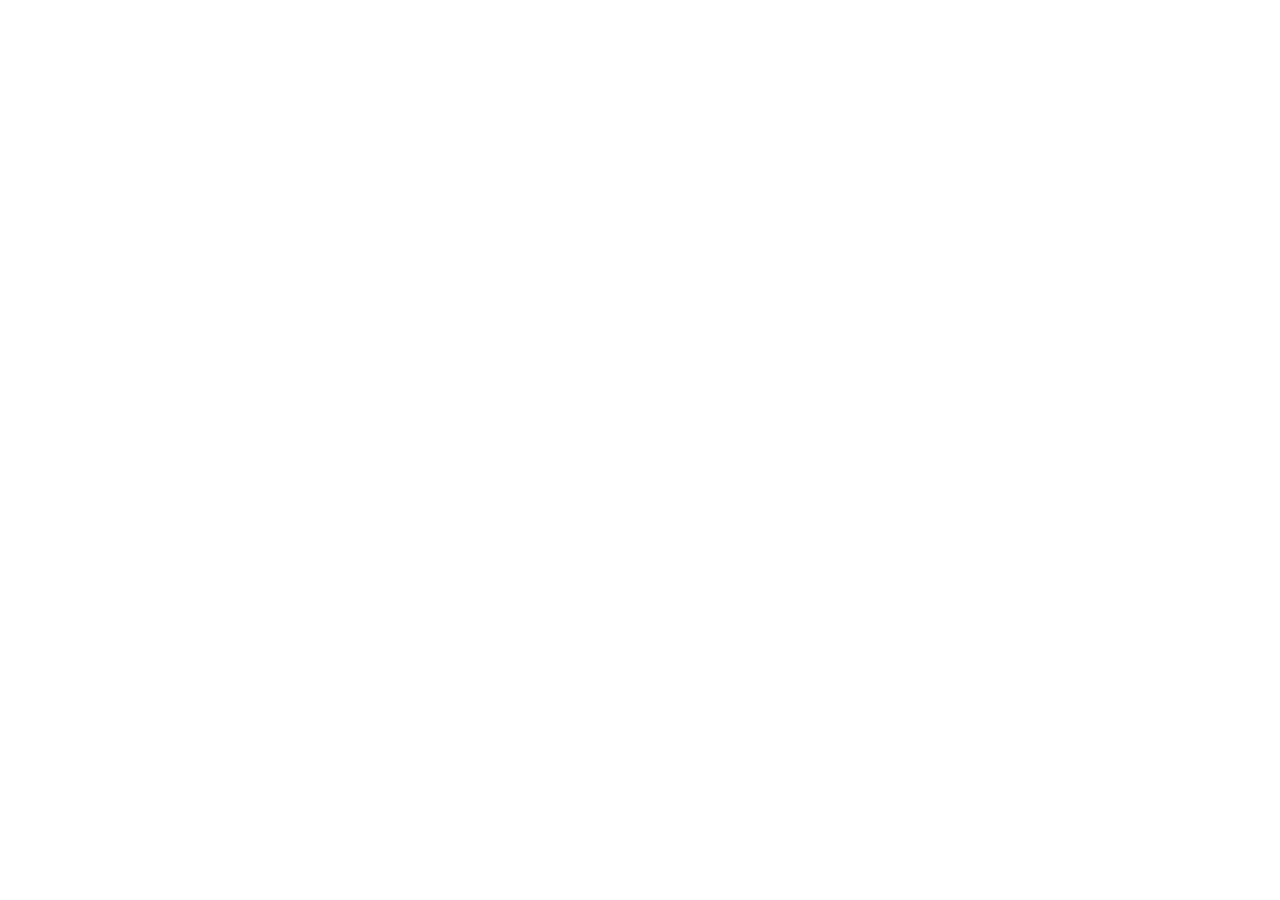
==== exam.html @ d1ebcfd4 "v10: +208 questions in part 1, topic order, remove/restore/move, results PDF, solutions on/off per e" ====
<!-- © 2026 Rzgar Saeed — Rawen Group. All rights reserved. -->
<!doctype html>
<html lang="ckb" dir="rtl" data-theme="light">
<head>
<meta charset="utf-8">
<meta name="viewport" content="width=device-width,initial-scale=1,viewport-fit=cover">
<meta name="theme-color" content="#173a8c">
<meta name="robots" content="noindex,nofollow">
<title>ئەسیلە — بانکی پرسیار</title>
<link rel="icon" type="image/png" sizes="32x32" href="icons/favicon-32.png">
<link rel="apple-touch-icon" href="icons/apple-touch-icon.png">
<link rel="stylesheet" href="s.c87c3e76.css">
<link rel="stylesheet" href="e.e4f2ff12.css">
</head>
<body>
<div id="app"></div>
<div id="toast"></div>
<script defer src="k.4881bfc9.js"></script>
<script defer src="x.ae0a0d28.js"></script>
</body>
</html>
---- s.c87c3e76.css ----
@font-face{font-family:"VazirK";font-style:normal;font-weight:400;font-display:swap;src:url([data-uri]) format("woff2")}
@font-face{font-family:"VazirK";font-style:normal;font-weight:700;font-display:swap;src:url([data-uri]) format("woff2")}

@font-face{font-family:KaTeX_AMS;font-style:normal;font-weight:400;src:url([data-uri]) format("woff2")}@font-face{font-family:KaTeX_Main;font-style:normal;font-weight:700;src:url([data-uri]) format("woff2")}@font-face{font-family:KaTeX_Main;font-style:italic;font-weight:400;src:url([data-uri]) format("woff2")}@font-face{font-family:KaTeX_Main;font-style:normal;font-weight:400;src:url([data-uri]) format("woff2")}@font-face{font-family:KaTeX_Math;font-style:italic;font-weight:400;src:url([data-uri]) format("woff2")}@font-face{font-family:KaTeX_Size1;font-style:normal;font-weight:400;src:url([data-uri]) format("woff2")}@font-face{font-family:KaTeX_Size2;font-style:normal;font-weight:400;src:url([data-uri]) format("woff2")}.katex{font:normal 1.21em KaTeX_Main,Times New Roman,serif;line-height:1.2;text-indent:0;text-rendering:auto}.katex *{-ms-high-contrast-adjust:none!important;border-color:currentColor}.katex .katex-version:after{content:"0.16.11"}.katex .katex-mathml{clip:rect(1px,1px,1px,1px);border:0;height:1px;overflow:hidden;padding:0;position:absolute;width:1px}.katex .katex-html>.newline{display:block}.katex .base{position:relative;white-space:nowrap;width:-webkit-min-content;width:-moz-min-content;width:min-content}.katex .base,.katex .strut{display:inline-block}.katex .textbf{font-weight:700}.katex .textit{font-style:italic}.katex .textrm{font-family:KaTeX_Main}.katex .textsf{font-family:KaTeX_SansSerif}.katex .texttt{font-family:KaTeX_Typewriter}.katex .mathnormal{font-family:KaTeX_Math;font-style:italic}.katex .mathit{font-family:KaTeX_Main;font-style:italic}.katex .mathrm{font-style:normal}.katex .mathbf{font-family:KaTeX_Main;font-weight:700}.katex .boldsymbol{font-family:KaTeX_Math;font-style:italic;font-weight:700}.katex .amsrm,.katex .mathbb,.katex .textbb{font-family:KaTeX_AMS}.katex .mathcal{font-family:KaTeX_Caligraphic}.katex .mathfrak,.katex .textfrak{font-family:KaTeX_Fraktur}.katex .mathboldfrak,.katex .textboldfrak{font-family:KaTeX_Fraktur;font-weight:700}.katex .mathtt{font-family:KaTeX_Typewriter}.katex .mathscr,.katex .textscr{font-family:KaTeX_Script}.katex .mathsf,.katex .textsf{font-family:KaTeX_SansSerif}.katex .mathboldsf,.katex .textboldsf{font-family:KaTeX_SansSerif;font-weight:700}.katex .mathitsf,.katex .textitsf{font-family:KaTeX_SansSerif;font-style:italic}.katex .mainrm{font-family:KaTeX_Main;font-style:normal}.katex .vlist-t{border-collapse:collapse;display:inline-table;table-layout:fixed}.katex .vlist-r{display:table-row}.katex .vlist{display:table-cell;position:relative;vertical-align:bottom}.katex .vlist>span{display:block;height:0;position:relative}.katex .vlist>span>span{display:inline-block}.katex .vlist>span>.pstrut{overflow:hidden;width:0}.katex .vlist-t2{margin-right:-2px}.katex .vlist-s{display:table-cell;font-size:1px;min-width:2px;vertical-align:bottom;width:2px}.katex .vbox{align-items:baseline;display:inline-flex;flex-direction:column}.katex .hbox{width:100%}.katex .hbox,.katex .thinbox{display:inline-flex;flex-direction:row}.katex .thinbox{max-width:0;width:0}.katex .msupsub{text-align:left}.katex .mfrac>span>span{text-align:center}.katex .mfrac .frac-line{border-bottom-style:solid;display:inline-block;width:100%}.katex .hdashline,.katex .hline,.katex .mfrac .frac-line,.katex .overline .overline-line,.katex .rule,.katex .underline .underline-line{min-height:1px}.katex .mspace{display:inline-block}.katex .clap,.katex .llap,.katex .rlap{position:relative;width:0}.katex .clap>.inner,.katex .llap>.inner,.katex .rlap>.inner{position:absolute}.katex .clap>.fix,.katex .llap>.fix,.katex .rlap>.fix{display:inline-block}.katex .llap>.inner{right:0}.katex .clap>.inner,.katex .rlap>.inner{left:0}.katex .clap>.inner>span{margin-left:-50%;margin-right:50%}.katex .rule{border:0 solid;display:inline-block;position:relative}.katex .hline,.katex .overline .overline-line,.katex .underline .underline-line{border-bottom-style:solid;display:inline-block;width:100%}.katex .hdashline{border-bottom-style:dashed;display:inline-block;width:100%}.katex .sqrt>.root{margin-left:.2777777778em;margin-right:-.5555555556em}.katex .fontsize-ensurer.reset-size1.size1,.katex .sizing.reset-size1.size1{font-size:1em}.katex .fontsize-ensurer.reset-size1.size2,.katex .sizing.reset-size1.size2{font-size:1.2em}.katex .fontsize-ensurer.reset-size1.size3,.katex .sizing.reset-size1.size3{font-size:1.4em}.katex .fontsize-ensurer.reset-size1.size4,.katex .sizing.reset-size1.size4{font-size:1.6em}.katex .fontsize-ensurer.reset-size1.size5,.katex .sizing.reset-size1.size5{font-size:1.8em}.katex .fontsize-ensurer.reset-size1.size6,.katex .sizing.reset-size1.size6{font-size:2em}.katex .fontsize-ensurer.reset-size1.size7,.katex .sizing.reset-size1.size7{font-size:2.4em}.katex .fontsize-ensurer.reset-size1.size8,.katex .sizing.reset-size1.size8{font-size:2.88em}.katex .fontsize-ensurer.reset-size1.size9,.katex .sizing.reset-size1.size9{font-size:3.456em}.katex .fontsize-ensurer.reset-size1.size10,.katex .sizing.reset-size1.size10{font-size:4.148em}.katex .fontsize-ensurer.reset-size1.size11,.katex .sizing.reset-size1.size11{font-size:4.976em}.katex .fontsize-ensurer.reset-size2.size1,.katex .sizing.reset-size2.size1{font-size:.8333333333em}.katex .fontsize-ensurer.reset-size2.size2,.katex .sizing.reset-size2.size2{font-size:1em}.katex .fontsize-ensurer.reset-size2.size3,.katex .sizing.reset-size2.size3{font-size:1.1666666667em}.katex .fontsize-ensurer.reset-size2.size4,.katex .sizing.reset-size2.size4{font-size:1.3333333333em}.katex .fontsize-ensurer.reset-size2.size5,.katex .sizing.reset-size2.size5{font-size:1.5em}.katex .fontsize-ensurer.reset-size2.size6,.katex .sizing.reset-size2.size6{font-size:1.6666666667em}.katex .fontsize-ensurer.reset-size2.size7,.katex .sizing.reset-size2.size7{font-size:2em}.katex .fontsize-ensurer.reset-size2.size8,.katex .sizing.reset-size2.size8{font-size:2.4em}.katex .fontsize-ensurer.reset-size2.size9,.katex .sizing.reset-size2.size9{font-size:2.88em}.katex .fontsize-ensurer.reset-size2.size10,.katex .sizing.reset-size2.size10{font-size:3.4566666667em}.katex .fontsize-ensurer.reset-size2.size11,.katex .sizing.reset-size2.size11{font-size:4.1466666667em}.katex .fontsize-ensurer.reset-size3.size1,.katex .sizing.reset-size3.size1{font-size:.7142857143em}.katex .fontsize-ensurer.reset-size3.size2,.katex .sizing.reset-size3.size2{font-size:.8571428571em}.katex .fontsize-ensurer.reset-size3.size3,.katex .sizing.reset-size3.size3{font-size:1em}.katex .fontsize-ensurer.reset-size3.size4,.katex .sizing.reset-size3.size4{font-size:1.1428571429em}.katex .fontsize-ensurer.reset-size3.size5,.katex .sizing.reset-size3.size5{font-size:1.2857142857em}.katex .fontsize-ensurer.reset-size3.size6,.katex .sizing.reset-size3.size6{font-size:1.4285714286em}.katex .fontsize-ensurer.reset-size3.size7,.katex .sizing.reset-size3.size7{font-size:1.7142857143em}.katex .fontsize-ensurer.reset-size3.size8,.katex .sizing.reset-size3.size8{font-size:2.0571428571em}.katex .fontsize-ensurer.reset-size3.size9,.katex .sizing.reset-size3.size9{font-size:2.4685714286em}.katex .fontsize-ensurer.reset-size3.size10,.katex .sizing.reset-size3.size10{font-size:2.9628571429em}.katex .fontsize-ensurer.reset-size3.size11,.katex .sizing.reset-size3.size11{font-size:3.5542857143em}.katex .fontsize-ensurer.reset-size4.size1,.katex .sizing.reset-size4.size1{font-size:.625em}.katex .fontsize-ensurer.reset-size4.size2,.katex .sizing.reset-size4.size2{font-size:.75em}.katex .fontsize-ensurer.reset-size4.size3,.katex .sizing.reset-size4.size3{font-size:.875em}.katex .fontsize-ensurer.reset-size4.size4,.katex .sizing.reset-size4.size4{font-size:1em}.katex .fontsize-ensurer.reset-size4.size5,.katex .sizing.reset-size4.size5{font-size:1.125em}.katex .fontsize-ensurer.reset-size4.size6,.katex .sizing.reset-size4.size6{font-size:1.25em}.katex .fontsize-ensurer.reset-size4.size7,.katex .sizing.reset-size4.size7{font-size:1.5em}.katex .fontsize-ensurer.reset-size4.size8,.katex .sizing.reset-size4.size8{font-size:1.8em}.katex .fontsize-ensurer.reset-size4.size9,.katex .sizing.reset-size4.size9{font-size:2.16em}.katex .fontsize-ensurer.reset-size4.size10,.katex .sizing.reset-size4.size10{font-size:2.5925em}.katex .fontsize-ensurer.reset-size4.size11,.katex .sizing.reset-size4.size11{font-size:3.11em}.katex .fontsize-ensurer.reset-size5.size1,.katex .sizing.reset-size5.size1{font-size:.5555555556em}.katex .fontsize-ensurer.reset-size5.size2,.katex .sizing.reset-size5.size2{font-size:.6666666667em}.katex .fontsize-ensurer.reset-size5.size3,.katex .sizing.reset-size5.size3{font-size:.7777777778em}.katex .fontsize-ensurer.reset-size5.size4,.katex .sizing.reset-size5.size4{font-size:.8888888889em}.katex .fontsize-ensurer.reset-size5.size5,.katex .sizing.reset-size5.size5{font-size:1em}.katex .fontsize-ensurer.reset-size5.size6,.katex .sizing.reset-size5.size6{font-size:1.1111111111em}.katex .fontsize-ensurer.reset-size5.size7,.katex .sizing.reset-size5.size7{font-size:1.3333333333em}.katex .fontsize-ensurer.reset-size5.size8,.katex .sizing.reset-size5.size8{font-size:1.6em}.katex .fontsize-ensurer.reset-size5.size9,.katex .sizing.reset-size5.size9{font-size:1.92em}.katex .fontsize-ensurer.reset-size5.size10,.katex .sizing.reset-size5.size10{font-size:2.3044444444em}.katex .fontsize-ensurer.reset-size5.size11,.katex .sizing.reset-size5.size11{font-size:2.7644444444em}.katex .fontsize-ensurer.reset-size6.size1,.katex .sizing.reset-size6.size1{font-size:.5em}.katex .fontsize-ensurer.reset-size6.size2,.katex .sizing.reset-size6.size2{font-size:.6em}.katex .fontsize-ensurer.reset-size6.size3,.katex .sizing.reset-size6.size3{font-size:.7em}.katex .fontsize-ensurer.reset-size6.size4,.katex .sizing.reset-size6.size4{font-size:.8em}.katex .fontsize-ensurer.reset-size6.size5,.katex .sizing.reset-size6.size5{font-size:.9em}.katex .fontsize-ensurer.reset-size6.size6,.katex .sizing.reset-size6.size6{font-size:1em}.katex .fontsize-ensurer.reset-size6.size7,.katex .sizing.reset-size6.size7{font-size:1.2em}.katex .fontsize-ensurer.reset-size6.size8,.katex .sizing.reset-size6.size8{font-size:1.44em}.katex .fontsize-ensurer.reset-size6.size9,.katex .sizing.reset-size6.size9{font-size:1.728em}.katex .fontsize-ensurer.reset-size6.size10,.katex .sizing.reset-size6.size10{font-size:2.074em}.katex .fontsize-ensurer.reset-size6.size11,.katex .sizing.reset-size6.size11{font-size:2.488em}.katex .fontsize-ensurer.reset-size7.size1,.katex .sizing.reset-size7.size1{font-size:.4166666667em}.katex .fontsize-ensurer.reset-size7.size2,.katex .sizing.reset-size7.size2{font-size:.5em}.katex .fontsize-ensurer.reset-size7.size3,.katex .sizing.reset-size7.size3{font-size:.5833333333em}.katex .fontsize-ensurer.reset-size7.size4,.katex .sizing.reset-size7.size4{font-size:.6666666667em}.katex .fontsize-ensurer.reset-size7.size5,.katex .sizing.reset-size7.size5{font-size:.75em}.katex .fontsize-ensurer.reset-size7.size6,.katex .sizing.reset-size7.size6{font-size:.8333333333em}.katex .fontsize-ensurer.reset-size7.size7,.katex .sizing.reset-size7.size7{font-size:1em}.katex .fontsize-ensurer.reset-size7.size8,.katex .sizing.reset-size7.size8{font-size:1.2em}.katex .fontsize-ensurer.reset-size7.size9,.katex .sizing.reset-size7.size9{font-size:1.44em}.katex .fontsize-ensurer.reset-size7.size10,.katex .sizing.reset-size7.size10{font-size:1.7283333333em}.katex .fontsize-ensurer.reset-size7.size11,.katex .sizing.reset-size7.size11{font-size:2.0733333333em}.katex .fontsize-ensurer.reset-size8.size1,.katex .sizing.reset-size8.size1{font-size:.3472222222em}.katex .fontsize-ensurer.reset-size8.size2,.katex .sizing.reset-size8.size2{font-size:.4166666667em}.katex .fontsize-ensurer.reset-size8.size3,.katex .sizing.reset-size8.size3{font-size:.4861111111em}.katex .fontsize-ensurer.reset-size8.size4,.katex .sizing.reset-size8.size4{font-size:.5555555556em}.katex .fontsize-ensurer.reset-size8.size5,.katex .sizing.reset-size8.size5{font-size:.625em}.katex .fontsize-ensurer.reset-size8.size6,.katex .sizing.reset-size8.size6{font-size:.6944444444em}.katex .fontsize-ensurer.reset-size8.size7,.katex .sizing.reset-size8.size7{font-size:.8333333333em}.katex .fontsize-ensurer.reset-size8.size8,.katex .sizing.reset-size8.size8{font-size:1em}.katex .fontsize-ensurer.reset-size8.size9,.katex .sizing.reset-size8.size9{font-size:1.2em}.katex .fontsize-ensurer.reset-size8.size10,.katex .sizing.reset-size8.size10{font-size:1.4402777778em}.katex .fontsize-ensurer.reset-size8.size11,.katex .sizing.reset-size8.size11{font-size:1.7277777778em}.katex .fontsize-ensurer.reset-size9.size1,.katex .sizing.reset-size9.size1{font-size:.2893518519em}.katex .fontsize-ensurer.reset-size9.size2,.katex .sizing.reset-size9.size2{font-size:.3472222222em}.katex .fontsize-ensurer.reset-size9.size3,.katex .sizing.reset-size9.size3{font-size:.4050925926em}.katex .fontsize-ensurer.reset-size9.size4,.katex .sizing.reset-size9.size4{font-size:.462962963em}.katex .fontsize-ensurer.reset-size9.size5,.katex .sizing.reset-size9.size5{font-size:.5208333333em}.katex .fontsize-ensurer.reset-size9.size6,.katex .sizing.reset-size9.size6{font-size:.5787037037em}.katex .fontsize-ensurer.reset-size9.size7,.katex .sizing.reset-size9.size7{font-size:.6944444444em}.katex .fontsize-ensurer.reset-size9.size8,.katex .sizing.reset-size9.size8{font-size:.8333333333em}.katex .fontsize-ensurer.reset-size9.size9,.katex .sizing.reset-size9.size9{font-size:1em}.katex .fontsize-ensurer.reset-size9.size10,.katex .sizing.reset-size9.size10{font-size:1.2002314815em}.katex .fontsize-ensurer.reset-size9.size11,.katex .sizing.reset-size9.size11{font-size:1.4398148148em}.katex .fontsize-ensurer.reset-size10.size1,.katex .sizing.reset-size10.size1{font-size:.2410800386em}.katex .fontsize-ensurer.reset-size10.size2,.katex .sizing.reset-size10.size2{font-size:.2892960463em}.katex .fontsize-ensurer.reset-size10.size3,.katex .sizing.reset-size10.size3{font-size:.337512054em}.katex .fontsize-ensurer.reset-size10.size4,.katex .sizing.reset-size10.size4{font-size:.3857280617em}.katex .fontsize-ensurer.reset-size10.size5,.katex .sizing.reset-size10.size5{font-size:.4339440694em}.katex .fontsize-ensurer.reset-size10.size6,.katex .sizing.reset-size10.size6{font-size:.4821600771em}.katex .fontsize-ensurer.reset-size10.size7,.katex .sizing.reset-size10.size7{font-size:.5785920926em}.katex .fontsize-ensurer.reset-size10.size8,.katex .sizing.reset-size10.size8{font-size:.6943105111em}.katex .fontsize-ensurer.reset-size10.size9,.katex .sizing.reset-size10.size9{font-size:.8331726133em}.katex .fontsize-ensurer.reset-size10.size10,.katex .sizing.reset-size10.size10{font-size:1em}.katex .fontsize-ensurer.reset-size10.size11,.katex .sizing.reset-size10.size11{font-size:1.1996142719em}.katex .fontsize-ensurer.reset-size11.size1,.katex .sizing.reset-size11.size1{font-size:.2009646302em}.katex .fontsize-ensurer.reset-size11.size2,.katex .sizing.reset-size11.size2{font-size:.2411575563em}.katex .fontsize-ensurer.reset-size11.size3,.katex .sizing.reset-size11.size3{font-size:.2813504823em}.katex .fontsize-ensurer.reset-size11.size4,.katex .sizing.reset-size11.size4{font-size:.3215434084em}.katex .fontsize-ensurer.reset-size11.size5,.katex .sizing.reset-size11.size5{font-size:.3617363344em}.katex .fontsize-ensurer.reset-size11.size6,.katex .sizing.reset-size11.size6{font-size:.4019292605em}.katex .fontsize-ensurer.reset-size11.size7,.katex .sizing.reset-size11.size7{font-size:.4823151125em}.katex .fontsize-ensurer.reset-size11.size8,.katex .sizing.reset-size11.size8{font-size:.578778135em}.katex .fontsize-ensurer.reset-size11.size9,.katex .sizing.reset-size11.size9{font-size:.6945337621em}.katex .fontsize-ensurer.reset-size11.size10,.katex .sizing.reset-size11.size10{font-size:.8336012862em}.katex .fontsize-ensurer.reset-size11.size11,.katex .sizing.reset-size11.size11{font-size:1em}.katex .delimsizing.size1{font-family:KaTeX_Size1}.katex .delimsizing.size2{font-family:KaTeX_Size2}.katex .delimsizing.size3{font-family:KaTeX_Size3}.katex .delimsizing.size4{font-family:KaTeX_Size4}.katex .delimsizing.mult .delim-size1>span{font-family:KaTeX_Size1}.katex .delimsizing.mult .delim-size4>span{font-family:KaTeX_Size4}.katex .nulldelimiter{display:inline-block;width:.12em}.katex .delimcenter,.katex .op-symbol{position:relative}.katex .op-symbol.small-op{font-family:KaTeX_Size1}.katex .op-symbol.large-op{font-family:KaTeX_Size2}.katex .accent>.vlist-t,.katex .op-limits>.vlist-t{text-align:center}.katex .accent .accent-body{position:relative}.katex .accent .accent-body:not(.accent-full){width:0}.katex .overlay{display:block}.katex .mtable .vertical-separator{display:inline-block;min-width:1px}.katex .mtable .arraycolsep{display:inline-block}.katex .mtable .col-align-c>.vlist-t{text-align:center}.katex .mtable .col-align-l>.vlist-t{text-align:left}.katex .mtable .col-align-r>.vlist-t{text-align:right}.katex .svg-align{text-align:left}.katex svg{fill:currentColor;stroke:currentColor;fill-rule:nonzero;fill-opacity:1;stroke-width:1;stroke-linecap:butt;stroke-linejoin:miter;stroke-miterlimit:4;stroke-dasharray:none;stroke-dashoffset:0;stroke-opacity:1;display:block;height:inherit;position:absolute;width:100%}.katex svg path{stroke:none}.katex img{border-style:none;max-height:none;max-width:none;min-height:0;min-width:0}.katex .stretchy{display:block;overflow:hidden;position:relative;width:100%}.katex .stretchy:after,.katex .stretchy:before{content:""}.katex .hide-tail{overflow:hidden;position:relative;width:100%}.katex .halfarrow-left{left:0;overflow:hidden;position:absolute;width:50.2%}.katex .halfarrow-right{overflow:hidden;position:absolute;right:0;width:50.2%}.katex .brace-left{left:0;overflow:hidden;position:absolute;width:25.1%}.katex .brace-center{left:25%;overflow:hidden;position:absolute;width:50%}.katex .brace-right{overflow:hidden;position:absolute;right:0;width:25.1%}.katex .x-arrow-pad{padding:0 .5em}.katex .cd-arrow-pad{padding:0 .55556em 0 .27778em}.katex .mover,.katex .munder,.katex .x-arrow{text-align:center}.katex .boxpad{padding:0 .3em}.katex .fbox,.katex .fcolorbox{border:.04em solid;box-sizing:border-box}.katex .cancel-pad{padding:0 .2em}.katex .cancel-lap{margin-left:-.2em;margin-right:-.2em}.katex .sout{border-bottom-style:solid;border-bottom-width:.08em}.katex .angl{border-right:.049em solid;border-top:.049em solid;box-sizing:border-box;margin-right:.03889em}.katex .anglpad{padding:0 .03889em}.katex .eqn-num:before{content:"(" counter(katexEqnNo) ")";counter-increment:katexEqnNo}.katex .mml-eqn-num:before{content:"(" counter(mmlEqnNo) ")";counter-increment:mmlEqnNo}.katex .mtr-glue{width:50%}.katex .cd-vert-arrow{display:inline-block;position:relative}.katex .cd-label-left{display:inline-block;position:absolute;right:calc(50% + .3em);text-align:left}.katex .cd-label-right{display:inline-block;left:calc(50% + .3em);position:absolute;text-align:right}.katex-display{display:block;margin:1em 0;text-align:center}.katex-display>.katex{display:block;text-align:center;white-space:nowrap}.katex-display>.katex>.katex-html{display:block;position:relative}.katex-display>.katex>.katex-html>.tag{position:absolute;right:0}.katex-display.leqno>.katex>.katex-html>.tag{left:0;right:auto}.katex-display.fleqn>.katex{padding-left:2em;text-align:left}body{counter-reset:katexEqnNo mmlEqnNo}

 @font-face{font-family:"Speda";font-weight:700;src:local("Speda Bold"),local("Speda-Bold"),local("SpedaBold")}:root{--bg:#f3f5fb;--surface:#ffffff;--ink:#101b34;--muted:#5d6d8c;--line:#e1e7f3;--primary:#2457d6;--primary-ink:#ffffff;--primary-soft:#e8eefd;--ok:#0f9d6b;--ok-soft:#e3f6ee;--warn:#b7791f;--warn-soft:#fdf3dc;--danger:#d63a4b;--danger-soft:#fde8ea;--shadow:0 1px 2px rgba(16,27,52,.06),0 6px 18px rgba(16,27,52,.06);--head1:#102a6b;--head2:#2457d6;--radius:16px;--qbox:#e4f0fc;--qline:#cfe1f5;--oline:#8fa9cf;--lring:#8aa1cc;--lring-t:#34508c;--fq:11pt;--fo:11pt;--fs:9.5pt;--ff-q:"SpedaU","Speda","VazirK","Vazirmatn","Noto Naskh Arabic","Noto Sans Arabic",Tahoma,system-ui,sans-serif}[data-theme=dark]{--bg:#0a1122;--surface:#121b31;--ink:#e7edfb;--muted:#92a3c6;--line:#222f4d;--primary:#6f9cff;--primary-ink:#0a1122;--primary-soft:#192646;--ok:#3ecf9a;--ok-soft:#10312a;--warn:#f0b955;--warn-soft:#352a12;--danger:#ff6b7b;--danger-soft:#3a1a21;--shadow:0 1px 2px rgba(0,0,0,.4),0 6px 18px rgba(0,0,0,.35);--head1:#0b1a45;--head2:#1c3a8a;--qbox:#14304f;--qline:#2a4a72;--oline:#56789f;--lring:#6d8ac2;--lring-t:#b4c8ee}*{box-sizing:border-box;-webkit-tap-highlight-color:transparent}html,body{margin:0;background:var(--bg);color:var(--ink);font-family:"VazirK","Vazirmatn","Noto Naskh Arabic","Noto Sans Arabic","Segoe UI",Tahoma,system-ui,sans-serif;font-size:16px;line-height:1.7}body.noscroll{overflow:hidden}html{overscroll-behavior-y:contain}button,input,select,textarea{font:inherit;color:inherit}button{cursor:pointer}.wrap{max-width:780px;margin:0 auto;padding:0 12px}.top{position:sticky;top:0;z-index:20;background:linear-gradient(135deg,var(--head1),var(--head2));color:#fff;padding:calc(env(safe-area-inset-top) + 10px) 0 10px;box-shadow:0 4px 18px rgba(10,20,60,.25)}.top .row{display:flex;align-items:center;gap:10px}.brand{flex:1;min-width:0}.brand h1{margin:0;font-size:19px;font-weight:800;letter-spacing:.2px}.brand small{opacity:.8;font-size:12px}.iconbtn{width:42px;height:42px;border-radius:12px;border:0;background:rgba(255,255,255,.14);color:#fff;display:grid;place-items:center}.iconbtn:active{background:rgba(255,255,255,.28)}.iconbtn svg{width:22px;height:22px}.search{margin-top:10px;position:relative}.search input{width:100%;height:46px;border-radius:14px;border:0;padding:0 44px 0 14px;background:rgba(255,255,255,.96);color:#101b34;font-size:15px;outline:none}.search svg{position:absolute;right:13px;top:12px;width:22px;height:22px;color:#5d6d8c}.nav{margin-top:9px}.parts{display:flex;gap:4px;overflow-x:auto;scrollbar-width:none}.parts::-webkit-scrollbar,.secs::-webkit-scrollbar{display:none}.pbox{flex:1 1 0;min-width:44px;height:48px;border-radius:9px;border:1.5px solid rgba(255,255,255,.45);background:rgba(255,255,255,.13);color:#fff;display:flex;flex-direction:column;align-items:center;justify-content:center;gap:0;padding:0 2px;font-family:inherit;line-height:1.2}.pbox small{font-size:9.5px;opacity:.8;font-weight:600}.pbox b{font-size:12.5px;font-weight:800;white-space:nowrap}.pbox i{font-style:normal;font-size:10px;opacity:.85;font-weight:700}.pbox.on{background:#fff;color:#173a8c;border-color:#fff}.pbox.on small,.pbox.on i{opacity:.7}.secrow{display:flex;gap:5px;align-items:stretch;margin-top:6px}.secs{flex:1;min-width:0;display:flex;gap:5px;overflow-x:auto;scrollbar-width:none}.sbox{flex:1 0 auto;height:40px;border-radius:9px;border:1.5px solid rgba(255,255,255,.4);background:rgba(255,255,255,.1);color:#fff;padding:0 9px;font-family:inherit;white-space:nowrap;display:flex;flex-direction:column;align-items:center;justify-content:center;line-height:1.2}.sbox small{font-size:9.5px;opacity:.8;font-weight:600}.sbox b{font-size:12px;font-weight:800}.sbox i{font-style:normal;font-size:9.5px;opacity:.85;font-weight:700}.sbox.on small,.sbox.on i{opacity:.7}.sbox.on{background:rgba(255,255,255,.93);color:#173a8c;border-color:#fff}.pill{flex:0 0 auto;height:30px;border-radius:8px;border:1.5px solid rgba(255,255,255,.5);background:rgba(255,255,255,.17);color:#fff;padding:0 9px;font-size:12px;font-weight:700;font-family:inherit;line-height:1;height:40px}.top{transition:transform .22s ease}.top.away{transform:translateY(-101%)}.pill.on{background:#fff;color:#173a8c;border-color:#fff}:root[data-admin="0"] .acts,:root[data-admin="0"] #fab,:root[data-admin="0"] #btn-struct,:root[data-admin="0"] .issue,:root[data-admin="0"] .setkey,:root[data-admin="0"] .chip.bad,:root[data-admin="0"] .chip.warn,:root[data-admin="0"] .admonly{display:none!important}.brand small.adm{color:#ffe27a}:root[data-admin="1"] #btn-lock{display:none}#btn-lock{width:auto;min-width:44px;padding:0 10px;gap:5px;font-size:13px;font-weight:800;display:inline-flex;align-items:center;justify-content:center}.count .cf{border:1.5px solid var(--warn);background:var(--warn-soft);color:var(--warn);border-radius:8px;height:26px;padding:0 8px;font-weight:700;font-size:12.5px;margin-inline-start:6px}.stats{display:grid;grid-template-columns:repeat(4,1fr);gap:6px;margin:9px 0 2px}.stat{background:var(--surface);border:1px solid var(--line);border-radius:8px;padding:3px 4px;text-align:center;min-width:0;display:flex;align-items:baseline;justify-content:center;gap:4px;white-space:nowrap}.stat b{font-size:15px;line-height:1.5;color:var(--primary)}.stat span{font-size:11.5px;color:var(--muted)}.count{margin:10px 2px 6px;color:var(--muted);font-size:13px}.card{background:var(--surface);border:1.5px solid var(--qline);border-radius:20px;padding:0;margin:0 0 10px;box-shadow:var(--shadow);overflow:hidden}.card.hidden-q{opacity:.62}.card.removed-q{border-style:dashed;opacity:.9}.card.pv .qh{display:none}.qbox{background:var(--q-b,var(--qbox));color:var(--q-t,inherit);margin:5px 10px 0;border-radius:15px;padding:7px 14px;display:flex;flex-direction:column;justify-content:center;text-align:start}.qh{display:flex;align-items:center;gap:6px;flex-wrap:wrap;padding:7px 10px 0;min-height:24px}.where{font-size:12px;color:var(--muted);margin-inline-end:2px;flex:1;min-width:0}.chip{display:inline-flex;align-items:center;height:22px;padding:0 9px;border-radius:999px;font-size:12px;background:var(--primary-soft);color:var(--primary);white-space:nowrap}.chip.min{background:var(--ok-soft);color:var(--ok)}.chip.warn{background:var(--warn-soft);color:var(--warn)}.chip.off{background:var(--line);color:var(--muted)}.stem{font-family:var(--ff-q);font-weight:700;font-size:var(--fq);line-height:1.7;margin:0;word-break:break-word;text-align:start}.stem .qn{margin-inline-end:6px}.passage{background:var(--warn-soft);border:1px dashed var(--warn);border-radius:12px;padding:7px 10px;margin:0 0 6px;font-size:13.5px;line-height:1.75;font-weight:400;color:var(--ink);text-align:start}.passage b{display:block;font-size:12px;color:var(--warn);margin-bottom:2px}.imgs{display:flex;gap:8px;flex-wrap:wrap;justify-content:center;margin:6px 0 2px}.imgs img{max-width:100%;max-height:230px;border-radius:12px;border:1px solid var(--line);background:#fff;cursor:zoom-in}.cap{font-size:12px;color:var(--muted);margin:2px 0 0}.opts{display:grid;grid-template-columns:1fr;gap:6px;padding:8px 10px 2px}@media(min-width:560px){.opts.two{grid-template-columns:1fr 1fr}}.opt{position:relative;display:flex;align-items:center;justify-content:center;text-align:center;min-height:33px;padding:1px 42px;border:1.8px solid var(--oline);border-radius:10px;box-shadow:0 1px 0 rgba(16,27,52,.14);background:var(--ob,var(--surface));color:var(--ot,inherit);font-family:var(--ff-q);font-weight:700;font-size:var(--fo);line-height:1.5;word-break:break-word}.card:not(.pv) .opt:not([disabled]){cursor:pointer}.opt[data-k=A]{--ot:var(--A-t);--ob:var(--A-b);--ol:var(--A-l)}.opt[data-k=B]{--ot:var(--B-t);--ob:var(--B-b);--ol:var(--B-l)}.opt[data-k=C]{--ot:var(--C-t);--ob:var(--C-b);--ol:var(--C-l)}.opt[data-k=D]{--ot:var(--D-t);--ob:var(--D-b);--ol:var(--D-l)}.opt .l{position:absolute;right:6px;top:50%;transform:translateY(-50%);width:26px;height:26px;box-sizing:border-box;border-radius:50%;border:2.5px solid var(--ol,var(--lring));background:var(--surface);color:var(--ol,var(--lring-t));display:flex;align-items:center;justify-content:center;padding:var(--ldy,3.5px) 0 0;font-weight:800;font-size:12.5px;line-height:1;font-family:"VazirK","Vazirmatn",system-ui,sans-serif;font-feature-settings:"lnum";direction:ltr}.opt .t{min-width:0;max-width:100%}.opt.ok,.opt.good{border-color:var(--ok);border-width:2px;background:var(--ok-soft)}.opt.ok .l,.opt.good .l{background:var(--ok);border-color:var(--ok);color:#fff}.opt.bad{border-color:var(--danger);border-width:2px;background:var(--danger-soft)}.opt.bad .l{background:var(--danger);border-color:var(--danger);color:#fff}.opt.dim{opacity:.55}.opt.wait{opacity:.7}.fb{margin:8px 10px 2px;border-radius:12px;padding:6px 12px;font-weight:800;font-size:14px;display:flex;align-items:center;gap:8px;flex-wrap:wrap}.fb.ok{background:var(--ok-soft);color:var(--ok)}.fb.no{background:var(--danger-soft);color:var(--danger)}.fb.nk{background:var(--warn-soft);color:var(--warn)}.opt.sel{border-color:var(--warn);border-width:2px;background:var(--warn-soft)}.fb small{font-weight:600;color:inherit;opacity:.85}.fb .again{margin-inline-start:auto;border:1px solid currentColor;background:transparent;color:inherit;border-radius:10px;height:28px;padding:0 10px;font-size:13px;font-weight:700}.fb.nk{flex-wrap:wrap;gap:6px 8px}.fb.nk .again{margin-inline-start:0}.fb .again.setkey{background:var(--warn);border-color:var(--warn);color:var(--warn-soft)}.note{margin:6px 10px 0;font-size:13px;color:var(--warn);background:var(--warn-soft);border-radius:10px;padding:6px 10px}.acts{display:flex;gap:6px;margin:8px 10px 10px;border-top:1px dashed var(--line);padding-top:8px}.act{flex:1;height:36px;border-radius:12px;border:1px solid var(--line);background:var(--surface);display:flex;align-items:center;justify-content:center;gap:6px;font-size:13.5px;color:var(--ink)}.act svg{width:18px;height:18px}.act.danger{color:var(--danger)}.act:active{background:var(--primary-soft)}.m{display:inline-block;direction:ltr;unicode-bidi:isolate;max-width:100%;overflow-x:auto;overflow-y:hidden;vertical-align:middle;padding:0 2px}.m .katex{font-size:1.08em}.m.err{color:var(--danger);font-family:monospace}.m .katex .ar{font-family:"VazirK","Vazirmatn","Noto Naskh Arabic","Noto Sans Arabic",Tahoma,sans-serif;font-style:normal;font-size:.82em;direction:rtl;unicode-bidi:isolate}.empty{text-align:center;color:var(--muted);padding:48px 16px}.empty b{display:block;font-size:18px;color:var(--ink);margin-bottom:6px}#sentinel{height:40px}.fab{position:fixed;left:16px;bottom:calc(env(safe-area-inset-bottom) + 18px);z-index:15;width:58px;height:58px;border-radius:50%;border:0;background:var(--primary);color:var(--primary-ink);box-shadow:0 8px 22px rgba(36,87,214,.45);display:grid;place-items:center}.fab svg{width:28px;height:28px}.overlay{position:fixed;inset:0;z-index:40;background:rgba(7,12,28,.55);display:flex;align-items:flex-end;justify-content:center}.sheet{background:var(--bg);width:100%;max-width:780px;max-height:100%;height:100%;display:flex;flex-direction:column;animation:up .2s ease-out}@keyframes up{from{transform:translateY(24px);opacity:.4}to{transform:none;opacity:1}}.sheet.sm{height:auto;max-height:88%;border-radius:22px 22px 0 0}.sheet-head{display:flex;align-items:center;gap:8px;padding:calc(env(safe-area-inset-top) + 10px) 12px 10px;background:var(--surface);border-bottom:1px solid var(--line)}.sheet-head h2{flex:1;margin:0;font-size:17px}.sheet-body{flex:1;overflow-y:auto;padding:12px;-webkit-overflow-scrolling:touch}.btn{height:42px;padding:0 16px;border-radius:12px;border:1px solid var(--line);background:var(--surface);font-weight:700;font-size:14.5px}.btn.primary{background:var(--primary);color:var(--primary-ink);border-color:var(--primary)}.btn.danger{background:var(--danger-soft);color:var(--danger);border-color:transparent}.btn.block{width:100%}.btn:active{filter:brightness(.94)}.field{display:block;margin:0 0 12px}.field>span{display:block;font-size:13px;color:var(--muted);margin-bottom:4px;font-weight:600}.field input,.field select,.field textarea,.inp{width:100%;border:1.5px solid var(--line);background:var(--surface);border-radius:12px;padding:9px 12px;outline:none;font-size:15.5px;line-height:1.7}.field textarea{resize:vertical;min-height:84px}.field input:focus,.field select:focus,.field textarea:focus{border-color:var(--primary)}.row3{display:grid;grid-template-columns:1fr 1fr 78px;gap:8px}.group{background:var(--surface);border:1px solid var(--line);border-radius:14px;padding:12px;margin-bottom:12px}.group h3{margin:0 0 8px;font-size:14px;color:var(--muted)}.optrow{display:flex;gap:8px;align-items:flex-start;margin-bottom:8px}.optrow .rad{flex:none;display:flex;flex-direction:column;align-items:center;gap:2px;font-size:11px;color:var(--muted);padding-top:2px}.optrow .rad input{width:22px;height:22px;accent-color:var(--ok)}.optrow .rad b{font-size:14px;color:var(--ink)}.optrow textarea{flex:1;min-height:56px;border:1.5px solid var(--line);background:var(--bg);border-radius:12px;padding:8px 10px;outline:none;font-size:15.5px;resize:vertical}.optrow textarea:focus{border-color:var(--primary)}.mathbar{display:flex;gap:6px;overflow-x:auto;padding:2px 0 10px;scrollbar-width:none;position:sticky;top:-12px;z-index:3;background:var(--bg);padding-top:6px}.mathbar::-webkit-scrollbar{display:none}.mathbar button{flex:none;min-width:42px;height:38px;border-radius:10px;border:1px solid var(--line);background:var(--surface);padding:0 10px;font-size:15px;direction:ltr}.hint{font-size:12px;color:var(--muted);margin:0 0 8px}.thumbs{display:flex;gap:8px;flex-wrap:wrap;margin-bottom:8px}.thumb{position:relative}.thumb img{height:84px;max-width:150px;object-fit:contain;border-radius:10px;border:1px solid var(--line);background:#fff}.thumb button{position:absolute;top:-6px;left:-6px;width:26px;height:26px;border-radius:50%;border:0;background:var(--danger);color:#fff;font-size:14px;line-height:1}.srcrow{display:flex;gap:6px;margin-bottom:6px}.srcrow input{flex:1.3}.srcrow select{flex:1}.srcrow button{flex:none;width:38px;border-radius:10px;border:1px solid var(--line);background:var(--surface);color:var(--danger)}.switch{display:flex;align-items:center;gap:10px;margin:6px 0 14px}.switch input{width:22px;height:22px;accent-color:var(--primary)}.prevtitle{font-size:13px;color:var(--muted);margin:6px 2px}.list-item{display:flex;align-items:center;gap:10px;padding:12px;border-radius:12px;border:1px solid var(--line);background:var(--surface);margin-bottom:8px;width:100%;text-align:start}.list-item .ic{width:36px;height:36px;border-radius:10px;background:var(--primary-soft);color:var(--primary);display:grid;place-items:center;flex:none}.list-item .ic svg{width:20px;height:20px}.list-item b{display:block;font-size:15px}.list-item small{color:var(--muted)}.struct-part{background:var(--surface);border:1px solid var(--line);border-radius:14px;margin-bottom:12px;overflow:hidden}.struct-part>header{display:flex;align-items:center;gap:8px;padding:10px 12px;background:var(--primary-soft)}.struct-part>header b{flex:1}.struct-sec{display:flex;align-items:center;gap:6px;padding:8px 12px;border-top:1px solid var(--line)}.struct-sec span{flex:1}.mini{height:32px;padding:0 10px;border-radius:9px;border:1px solid var(--line);background:var(--surface);font-size:12.5px}.mini.danger{color:var(--danger)}.dlg{background:var(--surface);width:min(92vw,420px);border-radius:20px;padding:18px;box-shadow:var(--shadow);align-self:center;animation:up .15s ease-out}.dlg h3{margin:0 0 6px;font-size:17px}.dlg p{margin:0 0 14px;color:var(--muted);font-size:14.5px;white-space:pre-line}.dlg .btns{display:flex;flex-direction:column;gap:8px}.dlg input{width:100%;border:1.5px solid var(--line);border-radius:12px;padding:10px 12px;margin-bottom:12px;background:var(--bg);outline:none}#toast{position:fixed;right:50%;transform:translateX(50%) translateY(30px);bottom:calc(env(safe-area-inset-bottom) + 24px);z-index:60;background:#101b34;color:#fff;border-radius:14px;padding:10px 16px;display:flex;gap:14px;align-items:center;opacity:0;pointer-events:none;transition:.25s;max-width:92vw;box-shadow:0 10px 30px rgba(0,0,0,.35);font-size:14px}#toast.show{opacity:1;transform:translateX(50%) translateY(0);pointer-events:auto}#toast button{border:0;background:transparent;color:#8fb2ff;font-weight:800}.zoom{position:fixed;inset:0;z-index:80;background:rgba(0,0,0,.88);display:grid;place-items:center;padding:12px}.zoom img{max-width:100%;max-height:100%;background:#fff;border-radius:10px}.warnbar{background:var(--danger-soft);color:var(--danger);padding:8px 12px;border-radius:12px;margin:10px 0;font-size:13.5px}.crow{display:grid;grid-template-columns:1fr auto auto;gap:10px;align-items:center;padding:10px 0;border-top:1px solid var(--line)}.crow:first-of-type{border-top:0}.crow b{font-size:14.5px}.cpick{display:flex;flex-direction:column;align-items:center;gap:3px;font-size:11px;color:var(--muted)}.cpick .sw{display:flex;align-items:center;gap:4px}.cpick input[type=color]{width:44px;height:36px;border:1.5px solid var(--line);border-radius:10px;padding:2px;background:var(--surface)}.cpick input.unset{opacity:.45;background:repeating-linear-gradient(45deg,var(--line) 0 5px,transparent 5px 10px)}.cpick .clr{width:26px;height:26px;border-radius:8px;border:1px solid var(--line);background:var(--surface);color:var(--muted);font-size:12px;line-height:1}.presets{display:flex;gap:8px;overflow-x:auto;padding-bottom:4px;scrollbar-width:none}.presets::-webkit-scrollbar{display:none}.presets .btn{flex:none;height:38px;font-size:13.5px}details.group>summary{cursor:pointer;font-weight:700;font-size:14px;list-style:none;display:flex;justify-content:space-between;align-items:center}details.group>summary::-webkit-details-marker{display:none}.colin{width:56px;height:36px;border:1px solid var(--line);border-radius:10px;padding:2px;background:var(--surface)}.instb{display:flex;align-items:center;gap:10px;margin:8px 0 2px;padding:9px 10px;border-radius:16px;background:linear-gradient(120deg,var(--head1),var(--head2));color:#fff;box-shadow:var(--shadow)}.instic{width:38px;height:38px;border-radius:12px;background:rgba(255,255,255,.18);display:grid;place-items:center;flex:none}.instic svg{width:22px;height:22px}.insttx{flex:1;min-width:0;line-height:1.5}.insttx b{display:block;font-size:14.5px}.insttx small{display:block;font-size:11.5px;opacity:.88}.instb .btn.primary{background:#fff;color:var(--head1);border-color:#fff;height:36px;padding:0 14px;font-weight:800;flex:none}.instx{background:rgba(255,255,255,.18)!important;color:#fff!important;width:30px;height:30px;flex:none}.chip.bad{background:var(--danger-soft);color:var(--danger)}.issue{margin:6px 10px 0;padding:7px 10px 8px;border-radius:12px;background:var(--danger-soft);border:1.5px solid var(--danger);color:var(--ink)}.issue b{color:var(--danger);font-size:13px}.issue p{margin:3px 0 6px;font-size:13px;line-height:1.75;text-align:start}.issue .isa{display:flex;gap:6px;flex-wrap:wrap}.issue .mini{height:30px;padding:0 10px;border-radius:9px;border:1px solid var(--danger);background:var(--surface);color:var(--danger);font-size:12.5px;font-weight:700}.issue .mini.ok{border-color:var(--ok);color:var(--ok)}.lk{margin-bottom:12px}.lkh{display:flex;justify-content:space-between;font-size:14px;margin-bottom:4px}.lkh span{color:var(--primary);font-weight:800}.lkr{display:flex;align-items:center;gap:8px}.lkr .btn{width:44px;height:40px;padding:0;font-size:20px;line-height:1}.lkr input{flex:1;accent-color:var(--primary);height:34px}.solbox{margin:8px 10px 0}.solbox>summary{cursor:pointer;font-weight:800;color:var(--primary);font-size:13px;padding:5px 12px;background:var(--primary-soft);border-radius:12px;list-style:none}.solbox>summary::-webkit-details-marker{display:none}.solbox[open]>summary{border-bottom-left-radius:0;border-bottom-right-radius:0}.sol{background:var(--surface);border:1.5px dashed var(--primary);border-radius:12px;padding:5px 10px 7px;line-height:1.75;font-size:var(--fs)}.solbox>.sol{border-top-left-radius:0;border-top-right-radius:0;margin-top:0}.sol .sl{margin:3px 0;word-break:break-word;font-weight:600}.sol .katex{-webkit-text-stroke:.25px currentColor}.sol{text-align:center}.solbox>summary{text-align:center}.sol .sl.t{text-align:center}.sol .sl.eq{text-align:center;direction:ltr;overflow-x:auto;overflow-y:hidden;padding:1px 0}.sol .sl.eq .sfx{direction:rtl;unicode-bidi:isolate;margin-inline-start:8px;font-size:.95em}.sol .katex{font-size:1.04em}.sol .sl.eq .m{display:inline;max-width:none;overflow:visible}.sol .sl.eq .katex,.sol .sl.eq .katex-html{white-space:normal;display:inline}.sol .sl.eq .katex .base{display:inline}.badge{position:absolute;top:-5px;left:-5px;min-width:20px;height:20px;border-radius:10px;background:#16c47f;color:#04281a;font-size:11.5px;font-weight:800;display:grid;place-items:center;padding:0 5px;border:2px solid #173a8c}.iconbtn{position:relative}.bkb{margin-inline-start:auto;height:26px;padding:0 10px;border-radius:999px;border:1.5px solid var(--primary);background:transparent;color:var(--primary);font-size:13px;font-weight:700;white-space:nowrap}.bkb.on{background:var(--ok);border-color:var(--ok);color:#fff}.card:has(.bkb.on){border-color:var(--ok)}.bulk{display:flex;gap:8px;flex-wrap:wrap;margin:0 0 8px}.bulk .mini{height:36px;padding:0 12px;font-weight:600;color:var(--primary);border-color:var(--primary-soft);background:var(--primary-soft)}.bulk .mini[disabled]{opacity:.45}.pill-fab{position:fixed;right:50%;transform:translateX(50%);bottom:calc(env(safe-area-inset-bottom) + 20px);z-index:14;height:50px;padding:0 20px;border-radius:999px;border:0;background:var(--ok);color:#fff;font-weight:800;font-size:15px;box-shadow:0 8px 22px rgba(15,157,107,.45);display:flex;align-items:center;gap:8px}.pill-fab b{background:#fff;color:var(--ok);border-radius:999px;min-width:26px;height:26px;display:grid;place-items:center;font-size:14px;padding:0 6px}.bar2{display:flex;gap:8px;padding:10px 12px calc(env(safe-area-inset-bottom) + 10px);background:var(--surface);border-top:1px solid var(--line)}.bar2 .btn{flex:1;height:48px}.chips{display:flex;gap:6px;flex-wrap:wrap;margin-bottom:10px}.bkact{display:flex;gap:8px;margin-bottom:10px}.bki{display:flex;align-items:flex-start;gap:8px;background:var(--surface);border:1px solid var(--line);border-radius:12px;padding:8px 8px 8px 6px;margin-bottom:7px}.bki .n{flex:none;min-width:30px;height:30px;border-radius:9px;background:var(--primary-soft);color:var(--primary);font-weight:800;display:grid;place-items:center;font-size:14px}.bki .t{flex:1;min-width:0;font-size:14px;line-height:1.7;max-height:3.4em;overflow:hidden}.bki .ctl{display:grid;grid-template-columns:1fr 1fr;gap:3px;width:70px;flex:none}.bki .ctl button{width:34px;height:26px;border-radius:8px;border:1px solid var(--line);background:var(--surface);font-size:11px;color:var(--muted)}.bki .ctl button[disabled]{opacity:.35}.bki .ctl .rm{color:var(--danger);grid-column:1/-1}.seg{display:flex;background:var(--line);border-radius:12px;padding:3px;gap:3px}.seg button{flex:1;height:36px;border:0;border-radius:9px;background:transparent;font-weight:700;font-size:13.5px;color:var(--muted);padding:0 6px;white-space:nowrap}.seg button.on{background:var(--surface);color:var(--primary);box-shadow:0 1px 4px rgba(0,0,0,.12)}.seg.sm button{height:28px;font-size:12px}.colrow{display:flex;align-items:center;gap:6px;flex-wrap:wrap}.colrow input[type=color]{width:52px;height:38px;border:1.5px solid var(--line);border-radius:10px;padding:2px;background:var(--surface)}.swt{width:26px;height:26px;border-radius:50%;border:2px solid #fff;box-shadow:0 0 0 1px var(--line)}.hrow{border:1px solid var(--line);border-radius:12px;padding:8px;margin-bottom:8px;background:var(--bg)}.hrow-top{display:flex;align-items:center;gap:6px;margin-bottom:6px;flex-wrap:wrap}.hrow-top b{flex:1;font-size:13px;min-width:48px}.hrow-top .mini{height:28px;padding:0 8px;min-width:30px}.hrow-top .mini.on{background:var(--primary);color:#fff;border-color:var(--primary)}.hrow-top .mini[disabled]{opacity:.35}.hcells{display:grid;grid-template-columns:1fr 1fr 1fr;gap:6px}.hcells .inp{padding:7px 8px;font-size:13.5px;min-width:0}.logoline{display:flex;align-items:center;gap:8px;flex-wrap:wrap;margin-bottom:10px}.logoprev{height:54px;max-width:100px;object-fit:contain;border:1px solid var(--line);border-radius:8px;background:#fff}.xd-thumbw{position:relative;border:1px solid var(--line);border-radius:12px;background:#d9deea;padding:8px;margin-bottom:12px;overflow:hidden;cursor:pointer}.xd-thumbw #xd-thumb{position:relative;background:#fff;box-shadow:0 2px 10px rgba(0,0,0,.25);min-height:60px;overflow:hidden}.xd-hint{position:absolute;left:12px;bottom:12px;font-size:11px;background:rgba(16,27,52,.78);color:#fff;border-radius:8px;padding:2px 8px}.pv-tools{display:flex;gap:8px;padding:8px 12px;background:var(--surface);border-bottom:1px solid var(--line);align-items:center}.pv-tools .seg{flex:1}.pv-body{background:#cfd5e3;padding:10px 8px}.pvw{position:relative;margin:0 auto 14px;background:#fff;box-shadow:0 3px 14px rgba(0,0,0,.3)}.pvs{position:absolute;right:0;top:0;transform-origin:top right}.pv-body.zoomed{overflow:auto}.pv-body.zoomed .pvw{margin-right:0}.xpt{direction:rtl;font-family:"VazirK","Vazirmatn","Noto Naskh Arabic","Noto Sans Arabic",Tahoma,sans-serif;color:#000;line-height:1.72;text-align:start;-webkit-print-color-adjust:exact;print-color-adjust:exact}.xpt *{box-sizing:border-box}.xpg{position:relative;background:#fff;overflow:hidden;flex:none}.xpb{position:absolute;pointer-events:none}.xpc{position:absolute;display:flex;flex-direction:column}.xpbody{flex:1;display:grid;column-gap:6mm;min-height:0;position:relative;align-content:start}.xpbody.c1{grid-template-columns:minmax(0,1fr)}.xpbody.c2{grid-template-columns:minmax(0,1fr) minmax(0,1fr)}.xpbody.c2::before{content:"";position:absolute;top:0;bottom:0;left:50%;border-left:.25mm solid #c9ced8}.xcol{min-width:0}.xhw{margin-bottom:calc(.8mm + var(--hg,1.5mm) * .6)}.xh{border:.35mm solid var(--acc);border-radius:2mm;padding:calc(var(--hg,1.5mm) * .35) 3mm}.xh.tint{background:var(--acc-t)}.xhg{display:flex;align-items:center;gap:3mm}.xhrows{flex:1;min-width:0}.xhr{display:grid;grid-template-columns:1fr 1fr 1fr;gap:2mm;align-items:center;padding:calc(var(--hg,1.5mm) / 2) 0;border-bottom:.2mm solid var(--acc-l);line-height:1.3}.xhr:last-child{border-bottom:0}.xhr>div{min-width:0}.xhr>div{text-align:right}.xhr{font-size:calc(var(--hs,1) * var(--hk,1) * 1em)}.xhr.s-s{--hs:.82}.xhr.s-l{--hs:1.22}.xhr.b{font-weight:700}.p-A5{--hk:.88}.xlogo img{width:100%;display:block;object-fit:contain}.xlogoc{display:flex;justify-content:center;margin-bottom:1mm}.xht{margin-top:calc(.8mm + var(--hg,1.5mm) * .9);text-align:center;background:var(--acc);color:var(--acc-on);border-radius:1.6mm;padding:calc(.4mm + var(--hg,1.5mm) * .4) 3mm;font-weight:700;font-size:1.12em;line-height:1.5}.xsl{display:flex;align-items:flex-end;gap:2mm;margin-top:calc(.8mm + var(--hg,1.5mm) * 1.1);font-size:.92em;line-height:1.5}.xsl span{white-space:nowrap}.xsl i{flex:1;border-bottom:.25mm dotted #555;height:1.15em;min-width:8mm}.xq{padding-bottom:3.4mm}.xqh{display:flex;gap:2mm;align-items:flex-start}.xqn{flex:none;min-width:1.6em;height:1.6em;border-radius:50%;background:var(--acc);color:var(--acc-on);display:grid;place-items:center;font-weight:700;font-size:.8em;margin-top:.3em;padding:0 .25em}.xqs{flex:1;min-width:0;word-break:break-word}.xqo{display:grid;column-gap:4mm;row-gap:.5mm;margin-top:.8mm;margin-inline-start:calc(1.6em * .8 + 2mm)}.xqo.o4{grid-template-columns:repeat(4,minmax(0,1fr))}.xqo.o2{grid-template-columns:repeat(2,minmax(0,1fr))}.xqo.o1{grid-template-columns:minmax(0,1fr)}.xqo.meas{display:flex;flex-wrap:nowrap;width:max-content;margin:0}.xo{display:flex;align-items:baseline;gap:1.5mm;min-width:0}.xl{--xr:#222;--xi:#fff;flex:none;display:inline-flex;align-items:center;justify-content:center;box-sizing:border-box;width:1.62em;height:1.62em;border-radius:50%;font-size:.72em;font-weight:700;line-height:1;padding:var(--xdy,.19em) 0 0;position:relative;z-index:0;top:-.05em;text-align:center;background:var(--xr)}.xl::before{content:'';position:absolute;z-index:-1;top:.5mm;left:.5mm;right:.5mm;bottom:.5mm;border-radius:50%;background:var(--xi)}.xt{min-width:0}.xqi{text-align:center;margin:1.2mm 0}.xqi img{max-width:72%;max-height:var(--imgh,42mm);object-fit:contain;display:inline-block;vertical-align:middle}.xps{border:.25mm dashed var(--acc);background:var(--acc-t);border-radius:1.6mm;padding:1.1mm 2.4mm;margin-bottom:1.8mm;font-size:.95em}.xpt .m{overflow:visible;max-width:none;padding:0}.xpt .m .katex{font-size:1.04em}.xpf{position:absolute;display:flex;justify-content:space-between;font-size:.74em;color:#444}.xkm{text-align:center;margin-top:1.5mm;font-size:.95em}.xkg{display:grid;gap:2mm 3mm;margin-top:3mm;align-content:start}.xkc{display:flex;justify-content:space-between;align-items:center;border:.25mm solid var(--acc-l);border-radius:1.4mm;padding:.7mm 3mm;background:var(--acc-t)}.xkc b{color:var(--acc)}.xkc span{font-weight:700;direction:ltr}.xsg{display:grid;gap:1.5mm 6mm;margin-top:3mm;align-content:start}.xsr{display:flex;align-items:center;gap:2.2mm;height:7.5mm}.xsr b{min-width:7mm;text-align:center;color:var(--acc)}.xbub{--xr:#222;--xi:#fff;width:6.2mm;height:6.2mm;box-sizing:border-box;border-radius:50%;display:inline-flex;align-items:center;justify-content:center;font-size:.62em;font-weight:700;line-height:1;padding:.07em 0 0;position:relative;z-index:0;background:var(--xr)}.xbub::before{content:'';position:absolute;z-index:-1;top:.4mm;left:.4mm;right:.4mm;bottom:.4mm;border-radius:50%;background:var(--xi)}#print-root{display:none}@media print{body>*:not(#print-root){display:none!important}#print-root{display:block!important}html,body{background:#fff!important;height:auto!important;overflow:visible!important}body.noscroll{overflow:visible!important}#print-root .xpg{break-after:page;page-break-after:always;box-shadow:none;margin:0}#print-root .xpg:last-child{break-after:auto;page-break-after:auto}}.rrow{padding:8px 10px;margin-bottom:6px}.rrow>summary{display:flex!important;align-items:center;gap:8px;font-size:14px}.rrow>summary::after{display:none}.rrow .rk{flex:none;min-width:28px;height:28px;border-radius:8px;background:var(--primary-soft);color:var(--primary);display:grid;place-items:center;font-weight:800;font-size:13px}.rrow .nm{flex:1;min-width:0;font-weight:700}.rrow .sc{flex:none;font-weight:800;font-size:13px}.rrow .sc.ok{color:var(--ok)}.rrow .sc.no{color:var(--danger)}.rgs{display:flex;flex-wrap:wrap;gap:4px}.rg{font-style:normal;min-width:28px;height:26px;border-radius:7px;display:grid;place-items:center;font-size:12px;font-weight:700;background:var(--line);color:var(--muted)}.rg.ok{background:var(--ok);color:#fff}.rg.no{background:var(--danger);color:#fff}.qst{display:grid;grid-template-columns:1fr auto;gap:2px 8px;align-items:center;background:var(--surface);border:1px solid var(--line);border-radius:12px;padding:8px 10px;margin-bottom:6px}.qst .bar{grid-column:1/-1;height:6px;background:var(--line);border-radius:3px;overflow:hidden}.qst .bar i{display:block;height:100%;border-radius:3px}.qst .t{font-size:13.5px;max-height:3.4em;overflow:hidden;line-height:1.7}.qst .pc{font-weight:800;font-size:13px}.xq.qc .xqh{background:var(--xq-bg);color:var(--xq-ink);border-radius:1.6mm;padding:.9mm 1.6mm}.xq.qc .xqh .xqs{color:var(--xq-ink)}.xq.oc .xo{background:var(--xo-bg);color:var(--xo-ink);border-radius:1.4mm;padding:.5mm 1.4mm}.xq.oc .xo .xl{--xr:var(--xo-ink);--xi:var(--xo-bg)}.xq.qc .xqo,.xq.oc .xqo{row-gap:.8mm}.rnp{border:1px solid var(--line);border-radius:10px;margin-bottom:8px;background:var(--surface);overflow:hidden}.rnh{display:flex;align-items:center;gap:8px;padding:8px 10px;background:var(--primary-soft);font-weight:800}.rnh b{flex:1}.rns{display:flex;align-items:center;gap:8px;padding:6px 10px;border-top:1px solid var(--line)}.rns label{flex:1;display:flex;align-items:center;gap:8px;font-weight:600;min-width:0}.rns.off{opacity:.45}.rnp .av{font-size:12px;color:var(--muted);white-space:nowrap}.rnp input[type=checkbox],.group input[type=checkbox]{width:20px;height:20px;accent-color:var(--primary);flex:none}.num{width:58px;height:34px;border:1.8px solid var(--oline);border-radius:8px;text-align:center;font-size:15px;font-weight:800;background:var(--bg);color:var(--ink);font-family:inherit}.num:disabled{opacity:.35}.rnbar{align-items:center}.rnbar .rnsum{flex:1;font-size:13.5px;color:var(--muted)}.rnbar .rnsum b{font-size:18px;color:var(--primary)}.rnbar .btn{flex:none;min-width:140px}.mn-filters{display:flex;gap:8px;margin-top:10px}.mn-fb{flex:1;height:40px;border-radius:12px;border:1.5px solid var(--line);background:var(--surface);font-weight:700;font-size:13.5px;color:var(--ink)}.mn-fb.on{background:var(--primary);border-color:var(--primary);color:#fff}.mnrow{padding:10px 12px;margin-bottom:8px}.mnrow.st-lock{border-color:var(--danger);box-shadow:0 0 0 1px var(--danger) inset}.mnrow.st-pend{border-color:var(--warn);box-shadow:0 0 0 1px var(--warn) inset}.mnrow.st-exp{opacity:.7}.mnh{font-size:15px}.mnh .cd{font-size:12.5px;color:var(--muted);background:var(--line);border-radius:6px;padding:1px 7px;margin-inline-start:4px}.mnm{display:flex;flex-wrap:wrap;gap:6px 12px;align-items:center;margin-top:6px;font-size:13px;color:var(--muted)}.cdlist{display:grid;gap:4px}.cdrow{display:flex;align-items:center;gap:10px;padding:6px 10px;border:1px solid var(--line);border-radius:10px;font-size:13.5px}.cdrow b{font-variant-numeric:tabular-nums;letter-spacing:1px}.cdrow span{flex:1;min-width:0;overflow:hidden;text-overflow:ellipsis;white-space:nowrap}.cdrow i{font-style:normal;color:var(--muted);font-size:12.5px}.cdrow.ex i{color:var(--danger)}.aibar{display:flex;gap:8px;margin:8px 0 2px}.aibar .btn{height:44px;font-size:14px}.aibar .btn:first-child{flex:1}.aibar .btn:nth-child(2){flex:none}.aibar .btn:nth-child(3){flex:none;width:48px;padding:0}.aidlg{max-height:86vh;overflow:auto;width:min(94vw,560px)}.aidlg .sol{text-align:start}.ainote{font-size:13px;line-height:1.9;margin:0 0 8px;white-space:pre-line;color:var(--muted)}.dlg input#ai-key,.dlg input#ai-model{width:100%}details.group>summary::after{content:"＋";color:var(--primary);font-size:18px}details.group[open]>summary::after{content:"－"}details.group[open]>summary{margin-bottom:10px}
---- e.e4f2ff12.css ----
body{min-height:100vh;display:flex;flex-direction:column}#app{flex:1;display:flex;flex-direction:column;max-width:720px;width:100%;margin:0 auto}.sx-top{position:sticky;top:0;z-index:20;background:linear-gradient(135deg,var(--head1),var(--head2));color:#fff;padding:calc(env(safe-area-inset-top) + 10px) 14px 10px;box-shadow:0 4px 18px rgba(10,20,60,.25)}.sx-top .row{display:flex;align-items:center;gap:10px}.sx-top h1{margin:0;font-size:16.5px;font-weight:800;flex:1;min-width:0;overflow:hidden;text-overflow:ellipsis;white-space:nowrap}.sx-pill{flex:none;height:34px;padding:0 12px;border-radius:999px;background:rgba(255,255,255,.16);color:#fff;border:0;font-weight:700;font-size:13.5px;display:inline-flex;align-items:center;gap:6px}.sx-pill.warn{background:#f59e0b;color:#2b1700}.sx-pill.hot{background:#ef4444;color:#fff;animation:pulse 1s infinite}@keyframes pulse{50%{opacity:.6}}.sx-bar{height:6px;border-radius:3px;background:rgba(255,255,255,.22);margin-top:9px;overflow:hidden}.sx-bar i{display:block;height:100%;background:#4ade80;border-radius:3px;transition:width .3s}.sx-main{flex:1;padding:14px 12px 120px}.sx-card{background:var(--surface);border:1px solid var(--line);border-radius:18px;padding:16px;box-shadow:var(--shadow);margin-bottom:12px}.sx-hero{text-align:center;padding:26px 16px}.sx-hero .logo{width:76px;height:76px;border-radius:20px;margin:0 auto 12px;display:block;box-shadow:0 6px 18px rgba(23,58,140,.35)}.sx-hero h2{margin:0 0 6px;font-size:22px}.sx-meta{display:flex;gap:8px;justify-content:center;flex-wrap:wrap;margin:10px 0 16px}.sx-meta span{background:var(--primary-soft);color:var(--primary);border-radius:999px;padding:3px 12px;font-size:13px;font-weight:700}.sx-form{text-align:start;margin-top:6px}.sx-note{font-size:13px;color:var(--muted);line-height:1.9;margin:8px 0 14px;white-space:pre-line}.sx-sol-btn{margin-top:10px;width:100%;height:46px;border-radius:14px;border:1.5px solid var(--primary);background:var(--primary-soft);color:var(--primary);font-weight:800;font-size:15px}.sx-nav{position:fixed;left:0;right:0;bottom:0;z-index:30;background:var(--surface);border-top:1px solid var(--line);padding:10px 12px calc(env(safe-area-inset-bottom) + 10px);display:flex;gap:8px;max-width:720px;margin:0 auto}.sx-nav .btn{flex:1;height:48px;font-size:15px}.sx-nav .btn[disabled]{opacity:.4}.pal{display:grid;grid-template-columns:repeat(6,1fr);gap:8px}.pal button{height:44px;border-radius:12px;border:1.5px solid var(--line);background:var(--surface);font-weight:800;font-size:15px}.pal button.ok{background:var(--ok);border-color:var(--ok);color:#fff}.pal button.no{background:var(--danger);border-color:var(--danger);color:#fff}.pal button.cur{outline:3px solid var(--primary);outline-offset:1px}.ring{width:150px;height:150px;margin:6px auto 8px;position:relative}.ring svg{width:100%;height:100%;transform:rotate(-90deg)}.ring b{position:absolute;inset:0;display:grid;place-items:center;font-size:34px;color:var(--ink)}.ring small{position:absolute;left:0;right:0;bottom:32px;text-align:center;color:var(--muted);font-size:13px}.rs-list{display:grid;gap:7px}.rs-row{display:flex;align-items:center;gap:10px;padding:8px 10px;border:1px solid var(--line);border-radius:12px;background:var(--surface);width:100%;text-align:start}.rs-row .n{flex:none;width:32px;height:32px;border-radius:10px;display:grid;place-items:center;font-weight:800;background:var(--line);color:var(--muted)}.rs-row.ok .n{background:var(--ok);color:#fff}.rs-row.no .n{background:var(--danger);color:#fff}.rs-row .t{flex:1;min-width:0;font-size:14px;max-height:3.5em;overflow:hidden;line-height:1.75}.rs-row .st{flex:none;font-weight:800}.rs-row.ok .st{color:var(--ok)}.rs-row.no .st{color:var(--danger)}.sx-err{text-align:center;padding:60px 20px}.sx-err b{display:block;font-size:20px;margin-bottom:6px}.spin{width:34px;height:34px;border-radius:50%;border:4px solid var(--line);border-top-color:var(--primary);animation:sp 1s linear infinite;margin:60px auto}@keyframes sp{to{transform:rotate(360deg)}}.sx-q{margin-bottom:12px}.sx-q .opts{padding-bottom:6px}.sx-q .opt:active:not([disabled]){transform:scale(.985)}.sx-q .opt[disabled]{cursor:default}.sx-q .opt{width:100%;cursor:pointer}.sx-q .sx-sol-btn{margin:10px 12px 0;width:calc(100% - 24px)}.sx-code{letter-spacing:.35em;text-align:center;font-size:22px;font-weight:800;font-variant-numeric:tabular-nums}.sx-lock{text-align:center;padding:34px 18px;margin-top:20px}.sx-lock .ico{font-size:54px;line-height:1;margin-bottom:8px}.sx-lock h2{margin:0 0 8px;font-size:21px}.sx-lock p{margin:0 0 10px;line-height:2;color:var(--muted)}.sx-lock.bad h2{color:var(--danger)}.spin.sm{width:26px;height:26px;border-width:3px;margin:14px auto 0}.sx-code::placeholder{letter-spacing:0;font-size:15px;font-weight:400}
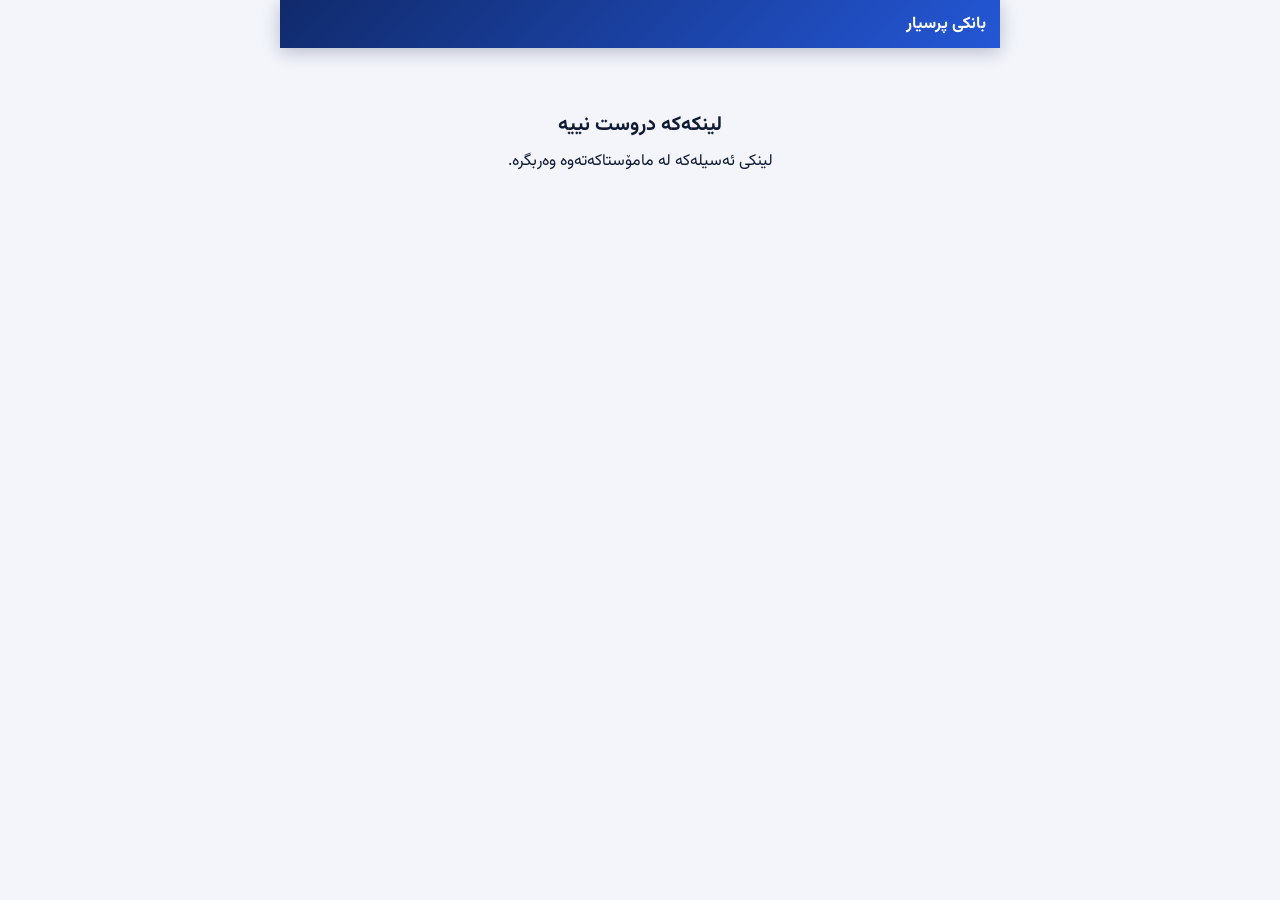
==== commit 4dbc0929: "v12: picture beside the question text in the PDF exam, fonts (upload + 3 built in), header boxes rem" ====
--- a/exam.html
+++ b/exam.html
@@ -9,13 +9,14 @@
 <title>ئەسیلە — بانکی پرسیار</title>
 <link rel="icon" type="image/png" sizes="32x32" href="icons/favicon-32.png">
 <link rel="apple-touch-icon" href="icons/apple-touch-icon.png">
-<link rel="stylesheet" href="s.c87c3e76.css">
-<link rel="stylesheet" href="e.e4f2ff12.css">
+<link rel="stylesheet" href="s.92a78ac3.css">
+<link rel="stylesheet" href="e.6a51093f.css">
 </head>
 <body>
 <div id="app"></div>
 <div id="toast"></div>
+<script defer src="j.90761bdf.js"></script>
 <script defer src="k.4881bfc9.js"></script>
-<script defer src="x.ae0a0d28.js"></script>
+<script defer src="x.da706863.js"></script>
 </body>
 </html>
--- a/s.92a78ac3.css
+++ b/s.92a78ac3.css
@@ -0,0 +1,9 @@
+@font-face{font-family:"VazirK";font-style:normal;font-weight:400;font-display:swap;src:url([data-uri]) format("woff2")}
+@font-face{font-family:"VazirK";font-style:normal;font-weight:700;font-display:swap;src:url([data-uri]) format("woff2")}
+@font-face{font-family:"QB Speda Bold";font-style:normal;font-weight:100 900;font-display:swap;src:url([data-uri]) format("woff2")}
+@font-face{font-family:"QB NRT Bold";font-style:normal;font-weight:100 900;font-display:swap;src:url([data-uri]) format("woff2")}
+@font-face{font-family:"QB NRT Reg";font-style:normal;font-weight:100 900;font-display:swap;src:url([data-uri]) format("woff2")}
+
+@font-face{font-family:KaTeX_AMS;font-style:normal;font-weight:400;src:url([data-uri]) format("woff2")}@font-face{font-family:KaTeX_Main;font-style:normal;font-weight:700;src:url([data-uri]) format("woff2")}@font-face{font-family:KaTeX_Main;font-style:italic;font-weight:400;src:url([data-uri]) format("woff2")}@font-face{font-family:KaTeX_Main;font-style:normal;font-weight:400;src:url([data-uri]) format("woff2")}@font-face{font-family:KaTeX_Math;font-style:italic;font-weight:400;src:url([data-uri]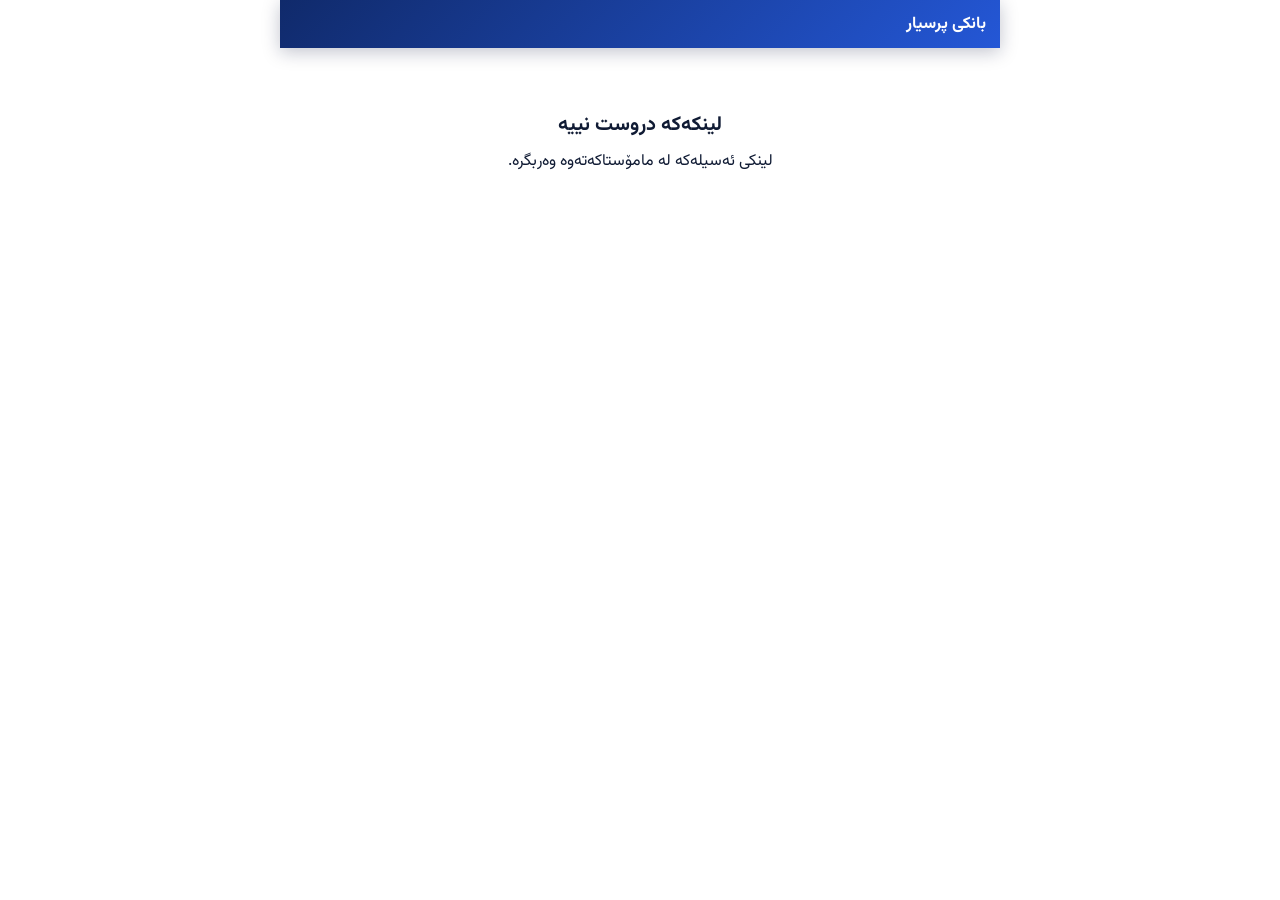
==== commit 56150518: "v12.2: English question translations (781 so far), margin sliders, page-number switch, student colou" ====
--- a/exam.html
+++ b/exam.html
@@ -9,14 +9,14 @@
 <title>ئەسیلە — بانکی پرسیار</title>
 <link rel="icon" type="image/png" sizes="32x32" href="icons/favicon-32.png">
 <link rel="apple-touch-icon" href="icons/apple-touch-icon.png">
-<link rel="stylesheet" href="s.92a78ac3.css">
-<link rel="stylesheet" href="e.6a51093f.css">
+<link rel="stylesheet" href="s.0ea73522.css">
+<link rel="stylesheet" href="e.185c8dfc.css">
 </head>
 <body>
 <div id="app"></div>
 <div id="toast"></div>
-<script defer src="j.90761bdf.js"></script>
+<script defer src="j.d3673b92.js"></script>
 <script defer src="k.4881bfc9.js"></script>
-<script defer src="x.da706863.js"></script>
+<script defer src="x.98e27719.js"></script>
 </body>
 </html>
--- a/s.0ea73522.css
+++ b/s.0ea73522.css
@@ -0,0 +1,9 @@
+@font-face{font-family:"VazirK";font-style:normal;font-weight:400;font-display:swap;src:url([data-uri]) format("woff2")}
+@font-face{font-family:"VazirK";font-style:normal;font-weight:700;font-display:swap;src:url([data-uri]) format("woff2")}
+@font-face{font-family:"QB Speda Bold";font-style:normal;font-weight:100 900;font-display:swap;src:url([data-uri]) format("woff2")}
+@font-face{font-family:"QB NRT Bold";font-style:normal;font-weight:100 900;font-display:swap;src:url([data-uri]) format("woff2")}
+@font-face{font-family:"QB NRT Reg";font-style:normal;font-weight:100 900;font-display:swap;src:url([data-uri]) format("woff2")}
+
+@font-face{font-family:KaTeX_AMS;font-style:normal;font-weight:400;src:url([data-uri]) format("woff2")}@font-face{font-family:KaTeX_Main;font-style:normal;font-weight:700;src:url([data-uri]) format("woff2")}@font-face{font-family:KaTeX_Main;font-style:italic;font-weight:400;src:url([data-uri]) format("woff2")}@font-face{font-family:KaTeX_Main;font-style:normal;font-weight:400;src:url([data-uri]) format("woff2")}@font-face{font-family:KaTeX_Math;font-style:italic;font-weight:400;src:url([data-uri]